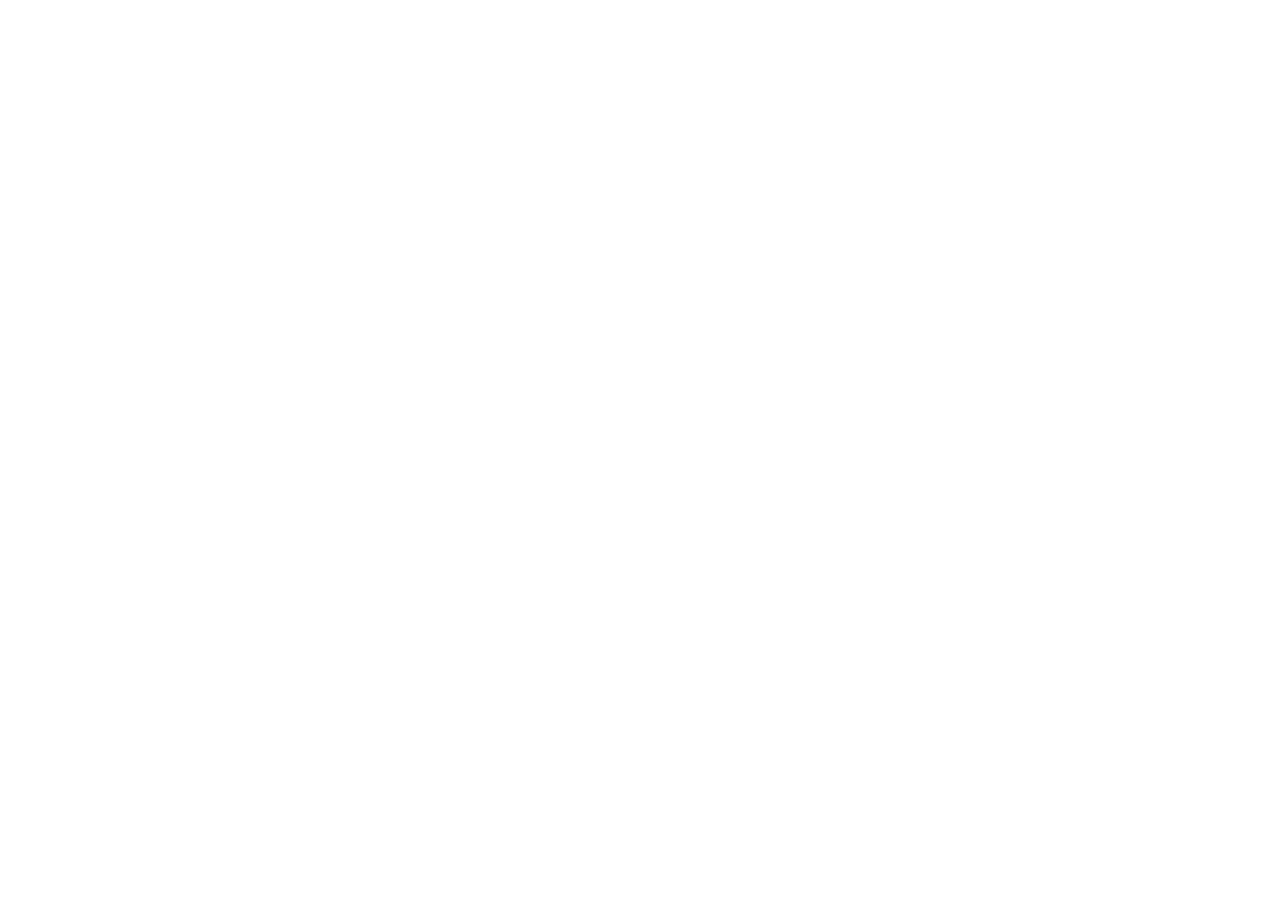
==== practica3/practica3.html @ 5864417b "hola" ====
<!DOCTYPE html>
<html lang="en">
<head>
    <meta charset="UTF-8">
    <meta http-equiv="X-UA-Compatible" content="IE=edge">
    <meta name="viewport" content="width=device-width, initial-scale=1.0">
    <title>Document</title>
</head>
<body>
    
</body>
</html>
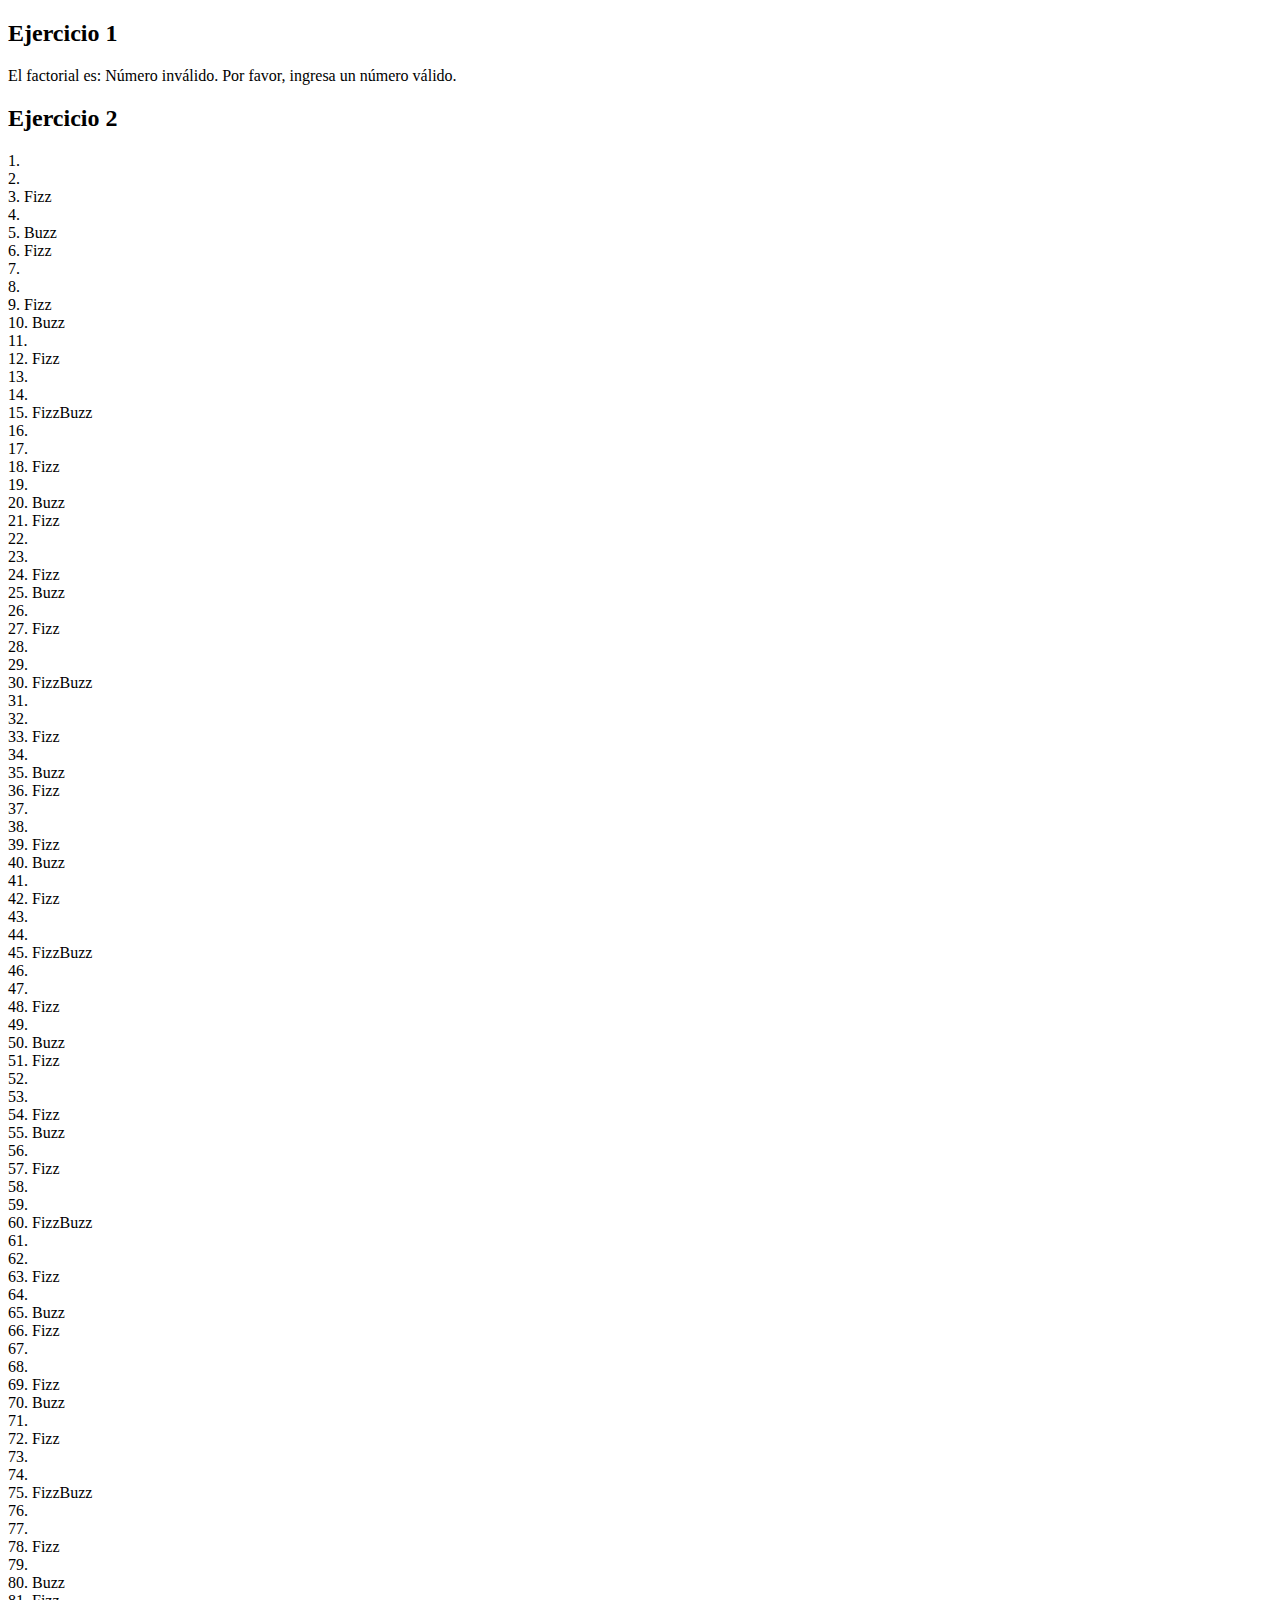
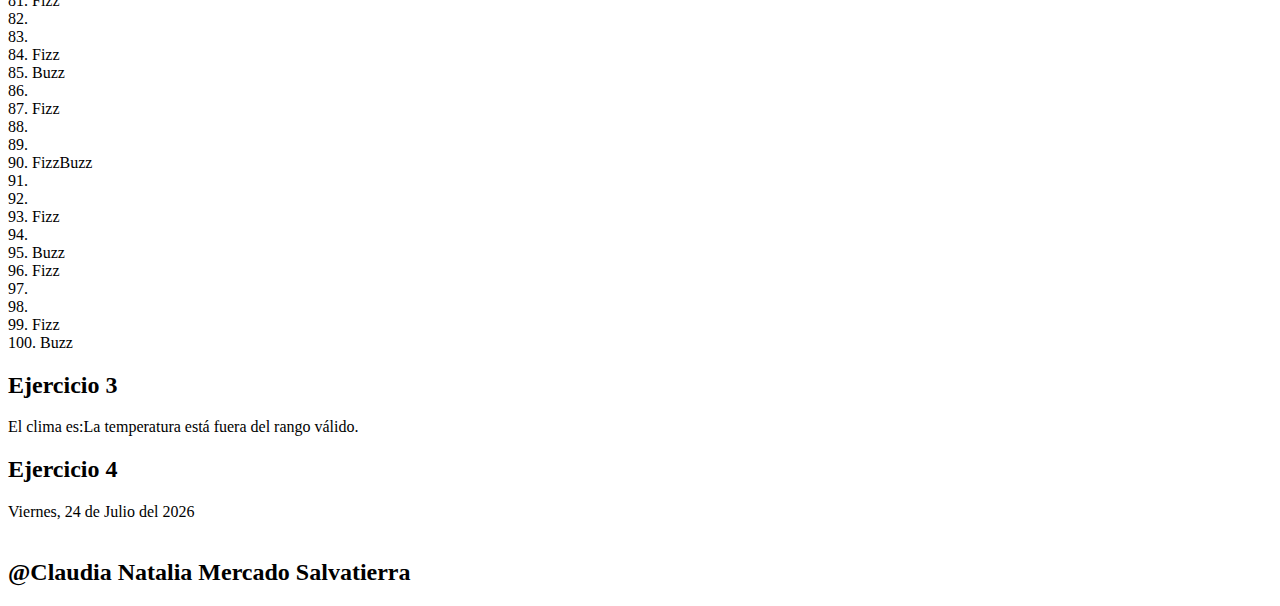
==== commit f980ab94: "hola" ====
--- a/practica3/practica3.html
+++ b/practica3/practica3.html
@@ -7,6 +7,96 @@
     <title>Document</title>
 </head>
 <body>
-    
+   <div>
+    <h2>Ejercicio 1</h2>
+    <script>
+        function calcularFactorial() {
+        const numero = parseInt(prompt("Ingresa un número que desea sacar Factorial:"));
+
+        if (isNaN(numero)) {
+        return "Número inválido. Por favor, ingresa un número válido.";
+        }
+        
+        if (numero === 0 || numero === 1) {
+        return 1;
+        }
+        let resultado = 1;
+        
+        for (let i = 2; i <= numero; i++) {
+        resultado *= i;
+        }
+        return resultado;
+        }
+        const factorial = calcularFactorial();
+        document.write(`El factorial es: ${factorial}`);
+        </script>
+   </div>
+   <div>
+    <h2>Ejercicio 2</h2>
+    <script>
+
+        function fizzBuzz() {
+    for (let i = 1; i <= 100; i++) {
+    if (i % 3 === 0 && i % 5 === 0) {
+      document.write(i+'. FizzBuzz'+ '<br>');
+    }
+    else if (i % 3 === 0) {
+      document.write(i+'. Fizz'+ '<br>');
+    } else if (i % 5 === 0) {
+      document.write(i+'. Buzz'+ '<br>');
+    }
+    else if(i){
+    document.write (i+'. '+'<br>');
+    }
+    }
+    }
+    fizzBuzz();
+
+    </script>
+   </div>
+   <div>
+    <h2>Ejercicio 3</h2>
+    <script>
+     function obtenerClima(temperatura) {
+         if (temperatura >= -10 && temperatura <= 15) {
+         return "Frío";
+         } else if (temperatura >= 16 && temperatura <= 25) {
+         return "Templado";
+         } else if (temperatura >= 26 && temperatura <= 40) {
+         return "Calor";
+         } else {
+         return "La temperatura está fuera del rango válido.";
+         }
+     }
+     let temperatura= parseInt(prompt("Ingresa la Temperatura:"));
+ 
+     let clima = obtenerClima(temperatura);
+     document.write("El clima es:", clima);
+     </script>
+   </div>
+   <div>
+    <h2>Ejercicio 4</h2>
+    <script>
+
+        function mostrarFechaActual() {
+
+            const diasSemana = ['Domingo', 'Lunes', 'Martes', 'Miércoles', 'Jueves', 'Viernes', 'Sábado'];
+            const meses = ['Enero', 'Febrero', 'Marzo', 'Abril', 'Mayo', 'Junio', 'Julio', 'Agosto', 'Septiembre', 'Octubre', 'Noviembre', 'Diciembre'];
+
+            const fechaActual = new Date();
+            const diaSemana = diasSemana[fechaActual.getDay()];
+            const dia = fechaActual.getDate();
+            const mes = meses[fechaActual.getMonth()];
+            const año = fechaActual.getFullYear();
+
+            const formato = `${diaSemana}, ${dia} de ${mes} del ${año}`;
+            document.write(formato);
+        }
+        mostrarFechaActual();
+    </script>
+   </div>
+   
+<br>
+<h2>@Claudia Natalia Mercado Salvatierra</h2>
 </body>
 </html>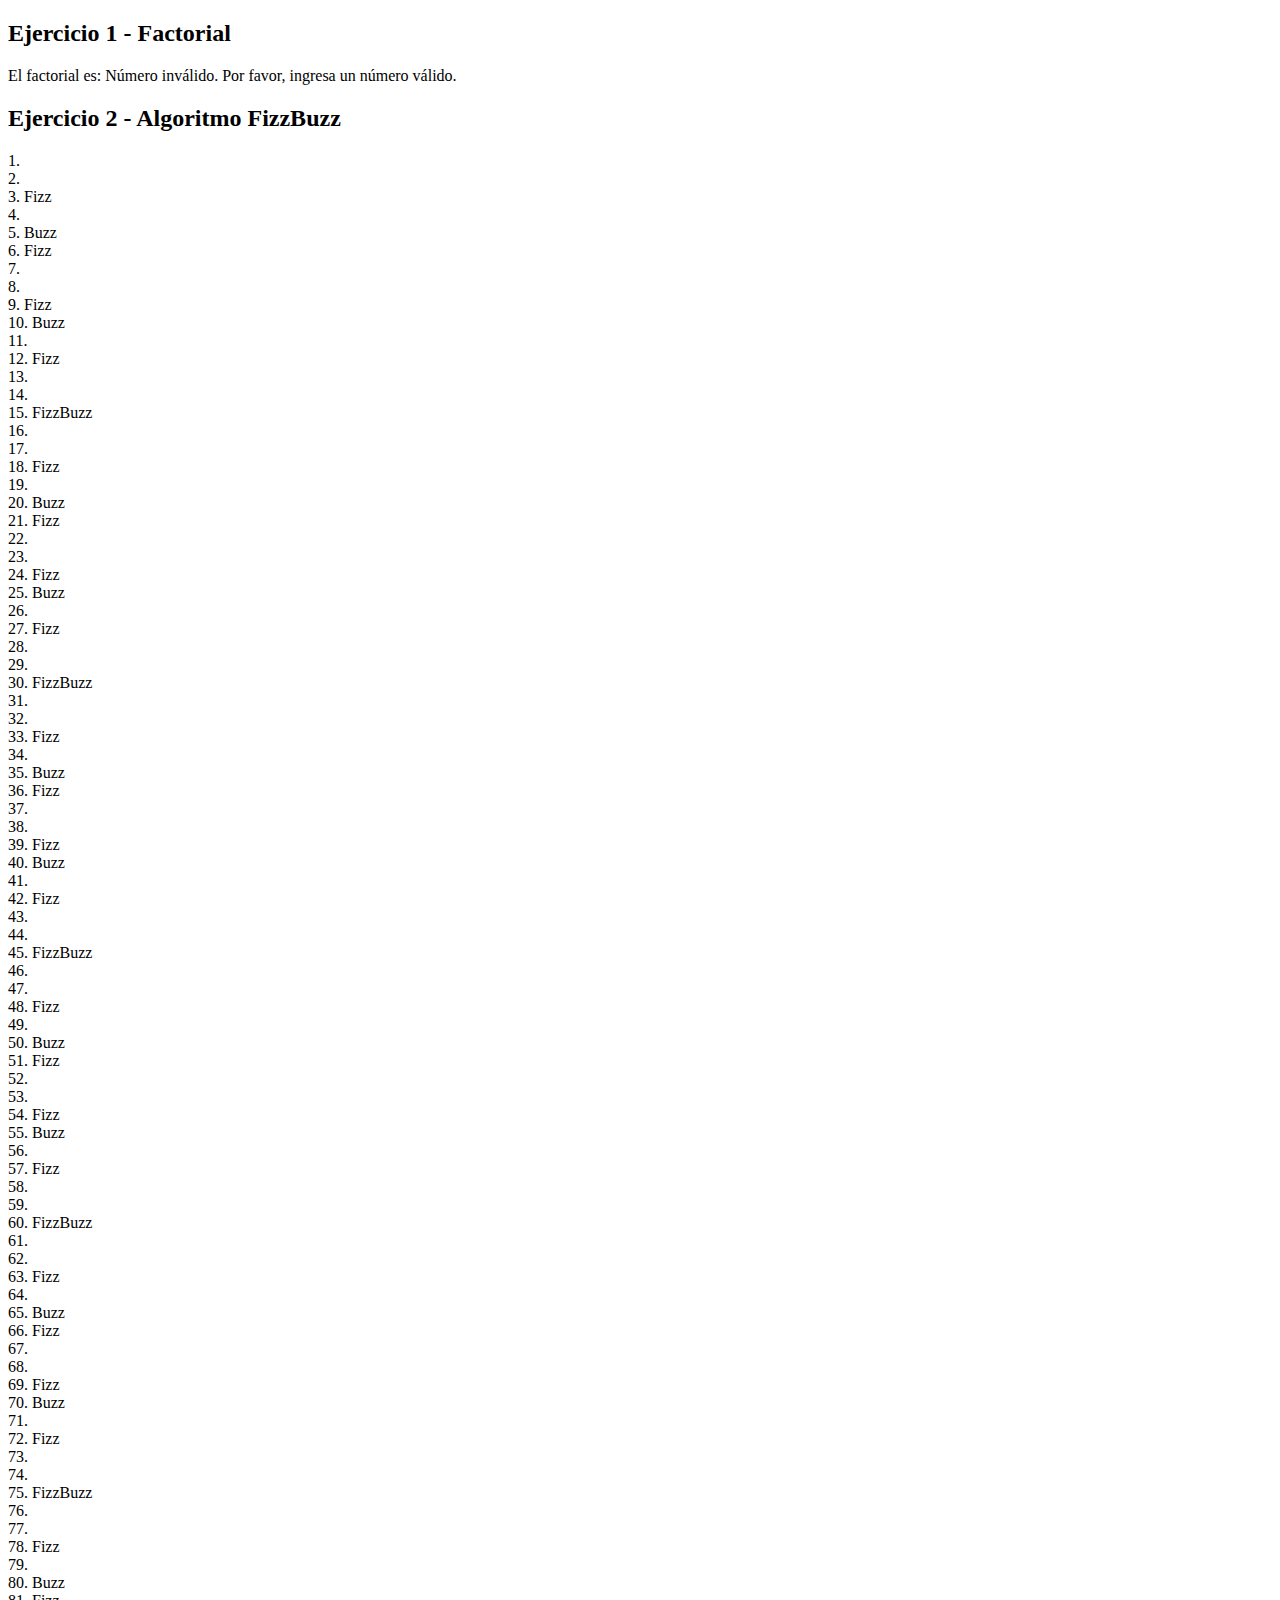
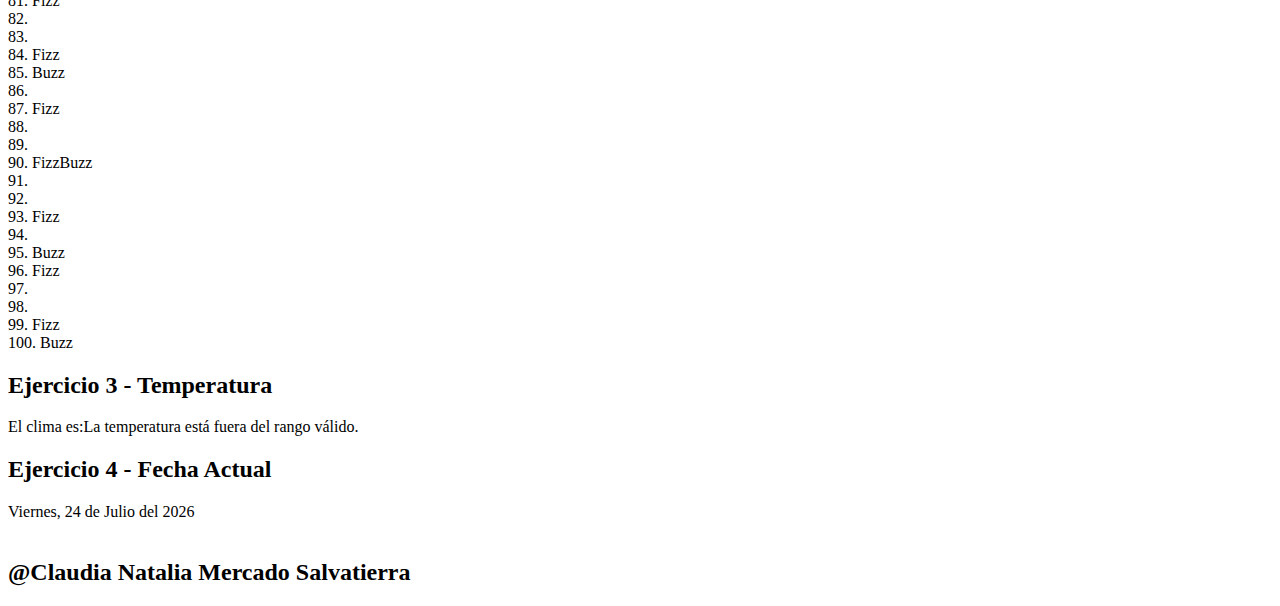
==== commit 6553054c: "pract3" ====
--- a/practica3/practica3.html
+++ b/practica3/practica3.html
@@ -8,7 +8,7 @@
 </head>
 <body>
    <div>
-    <h2>Ejercicio 1</h2>
+    <h2>Ejercicio 1 - Factorial</h2>
     <script>
         function calcularFactorial() {
         const numero = parseInt(prompt("Ingresa un número que desea sacar Factorial:"));
@@ -32,7 +32,7 @@
         </script>
    </div>
    <div>
-    <h2>Ejercicio 2</h2>
+    <h2>Ejercicio 2 - Algoritmo FizzBuzz</h2>
     <script>
 
         function fizzBuzz() {
@@ -55,7 +55,7 @@
     </script>
    </div>
    <div>
-    <h2>Ejercicio 3</h2>
+    <h2>Ejercicio 3 - Temperatura</h2>
     <script>
      function obtenerClima(temperatura) {
          if (temperatura >= -10 && temperatura <= 15) {
@@ -75,7 +75,7 @@
      </script>
    </div>
    <div>
-    <h2>Ejercicio 4</h2>
+    <h2>Ejercicio 4 - Fecha Actual</h2>
     <script>
 
         function mostrarFechaActual() {
